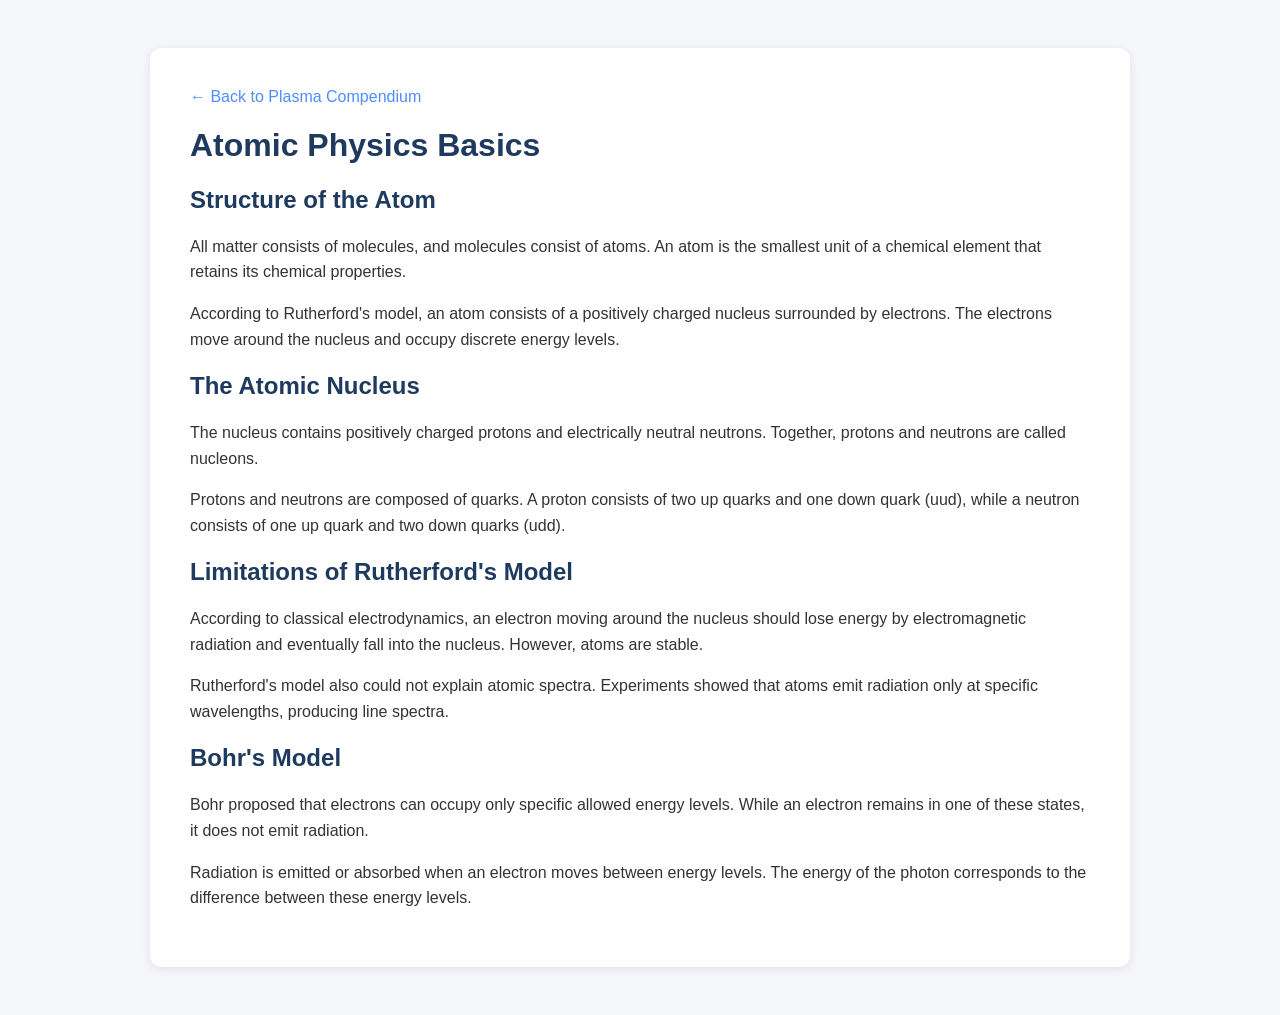
==== atomic-physics.html @ c3561095 "Create atomic-physics.html" ====
<!DOCTYPE html>
<html lang="en">

<head>
<meta charset="UTF-8">
<meta name="viewport" content="width=device-width, initial-scale=1.0">

<title>Atomic Physics Basics - Plasma Compendium</title>

<style>

body{
    font-family: Arial, sans-serif;
    background:#f4f6f9;
    color:#333;
    padding:40px;
}

.container{
    max-width:900px;
    margin:auto;
    background:white;
    padding:40px;
    border-radius:12px;
    box-shadow:0 2px 10px rgba(0,0,0,0.08);
}

h1,h2,h3{
    color:#1e3a5f;
}

p{
    line-height:1.6;
}

a{
    color:#4f8cff;
    text-decoration:none;
}

</style>

</head>


<body>

<div class="container">

<a href="index.html">← Back to Plasma Compendium</a>


<h1>Atomic Physics Basics</h1>


<h2>Structure of the Atom</h2>

<p>
All matter consists of molecules, and molecules consist of atoms.
An atom is the smallest unit of a chemical element that retains its
chemical properties.
</p>


<p>
According to Rutherford's model, an atom consists of a positively
charged nucleus surrounded by electrons. The electrons move around
the nucleus and occupy discrete energy levels.
</p>


<h2>The Atomic Nucleus</h2>

<p>
The nucleus contains positively charged protons and electrically
neutral neutrons. Together, protons and neutrons are called nucleons.
</p>


<p>
Protons and neutrons are composed of quarks.
A proton consists of two up quarks and one down quark (uud),
while a neutron consists of one up quark and two down quarks (udd).
</p>


<h2>Limitations of Rutherford's Model</h2>


<p>
According to classical electrodynamics, an electron moving around
the nucleus should lose energy by electromagnetic radiation and
eventually fall into the nucleus. However, atoms are stable.
</p>


<p>
Rutherford's model also could not explain atomic spectra.
Experiments showed that atoms emit radiation only at specific
wavelengths, producing line spectra.
</p>


<h2>Bohr's Model</h2>


<p>
Bohr proposed that electrons can occupy only specific allowed
energy levels. While an electron remains in one of these states,
it does not emit radiation.
</p>


<p>
Radiation is emitted or absorbed when an electron moves between
energy levels. The energy of the photon corresponds to the
difference between these energy levels.
</p>


</div>

</body>

</html>
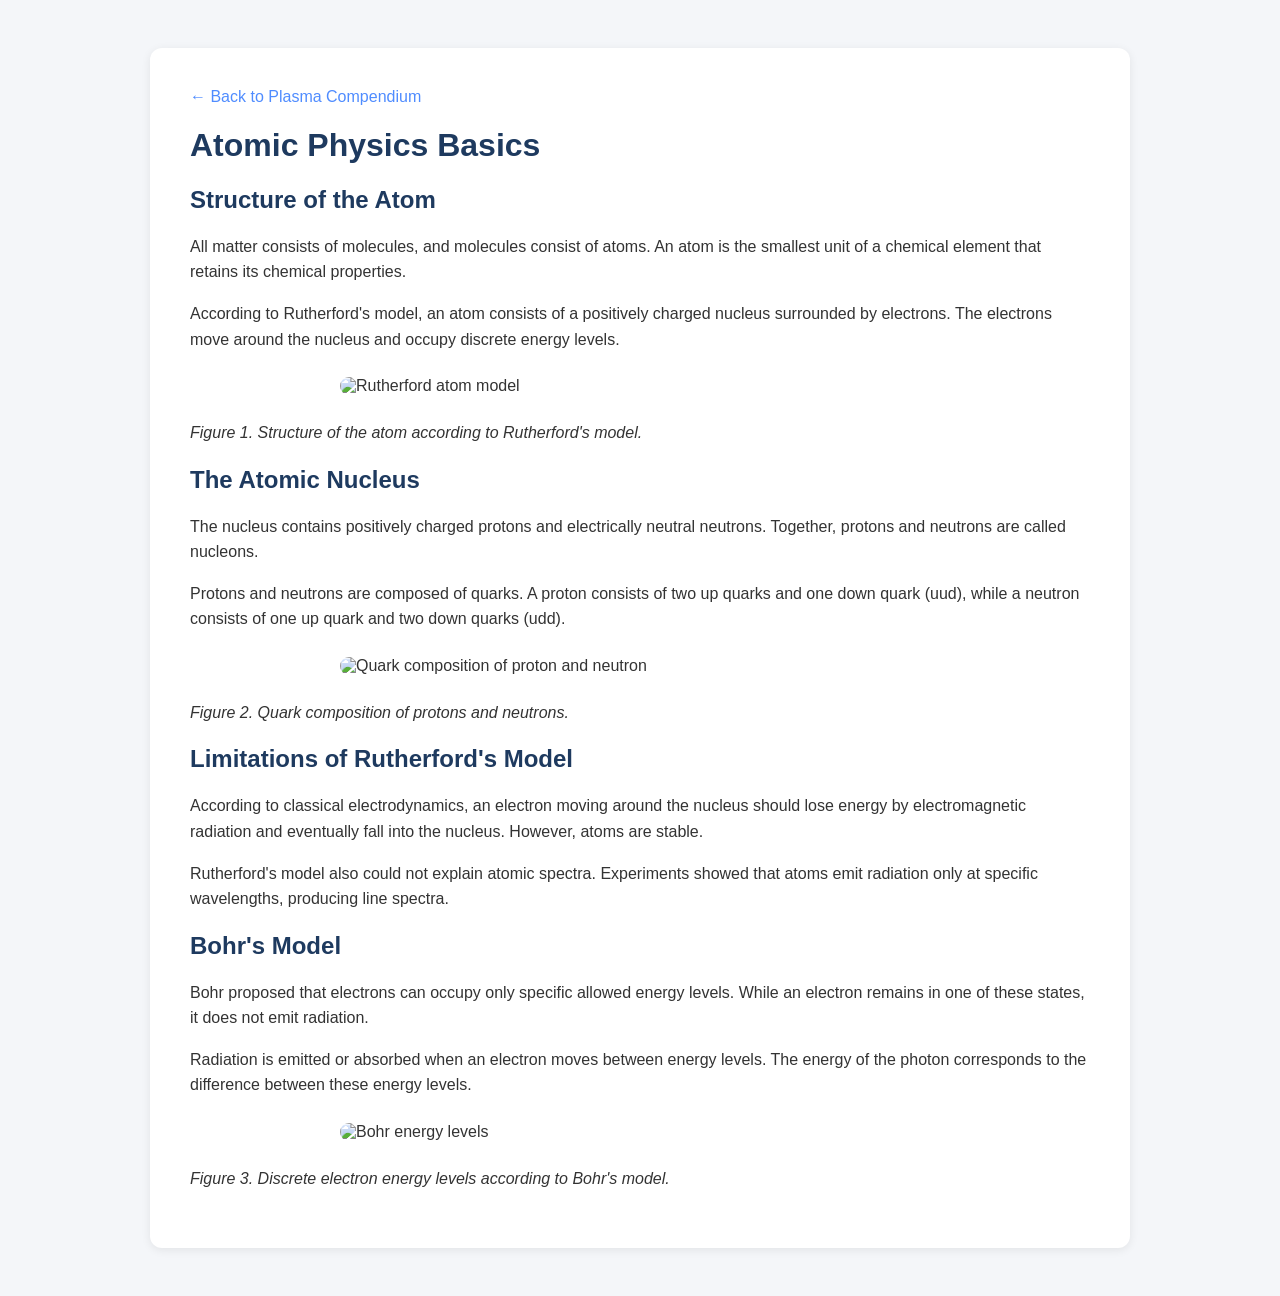
==== commit 9f92a5be: "Update atomic-physics.html" ====
--- a/atomic-physics.html
+++ b/atomic-physics.html
@@ -8,7 +8,13 @@
 <title>Atomic Physics Basics - Plasma Compendium</title>
 
 <style>
-
+img{
+    display:block;
+    max-width:600px;
+    width:100%;
+    margin:25px auto;
+    border-radius:10px;
+}
 body{
     font-family: Arial, sans-serif;
     background:#f4f6f9;
@@ -67,7 +73,9 @@
 charged nucleus surrounded by electrons. The electrons move around
 the nucleus and occupy discrete energy levels.
 </p>
+<img src="images/atom-rutherford.png" alt="Rutherford atom model">
 
+<p><em>Figure 1. Structure of the atom according to Rutherford's model.</em></p>
 
 <h2>The Atomic Nucleus</h2>
 
@@ -82,7 +90,9 @@
 A proton consists of two up quarks and one down quark (uud),
 while a neutron consists of one up quark and two down quarks (udd).
 </p>
+<img src="images/quark-composition.png" alt="Quark composition of proton and neutron">
 
+<p><em>Figure 2. Quark composition of protons and neutrons.</em></p>
 
 <h2>Limitations of Rutherford's Model</h2>
 
@@ -117,6 +127,9 @@
 difference between these energy levels.
 </p>
 
+<img src="images/bohr-energy-levels.png" alt="Bohr energy levels">
+
+<p><em>Figure 3. Discrete electron energy levels according to Bohr's model.</em></p>
 
 </div>
 
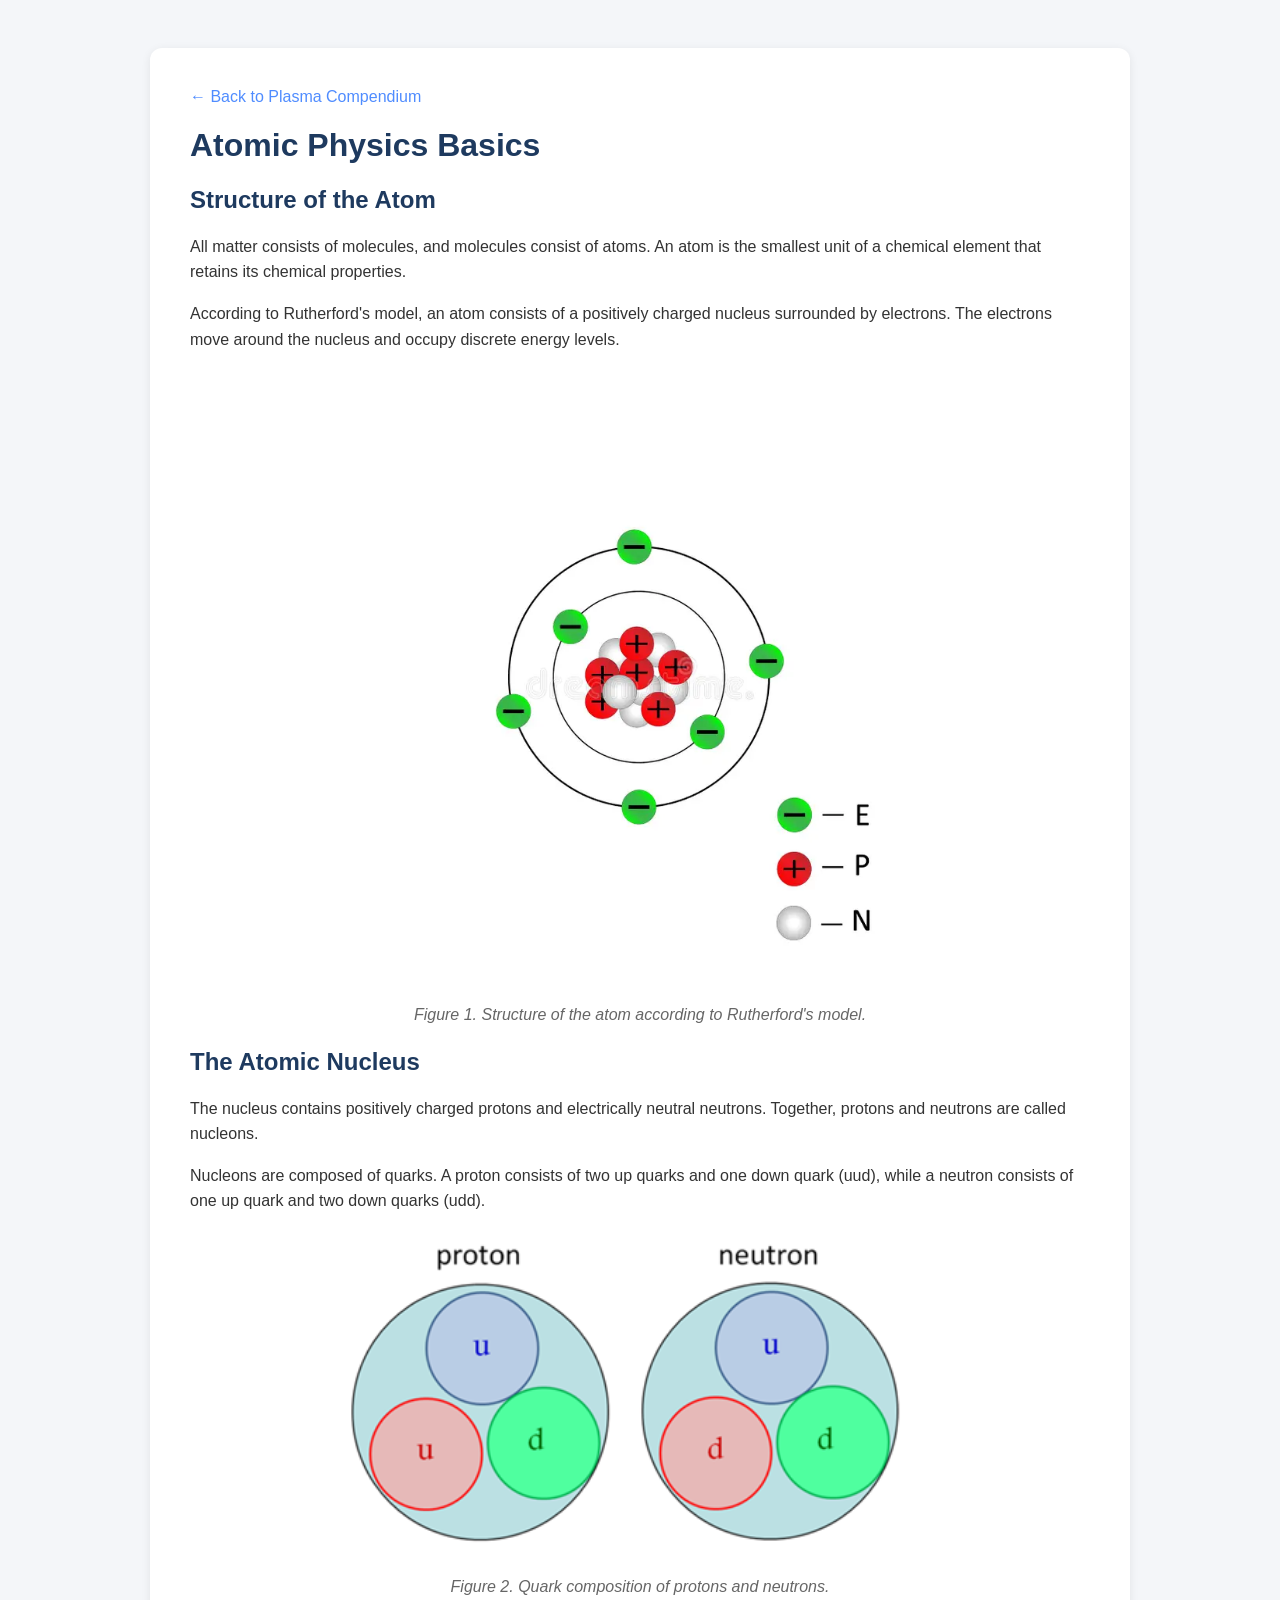
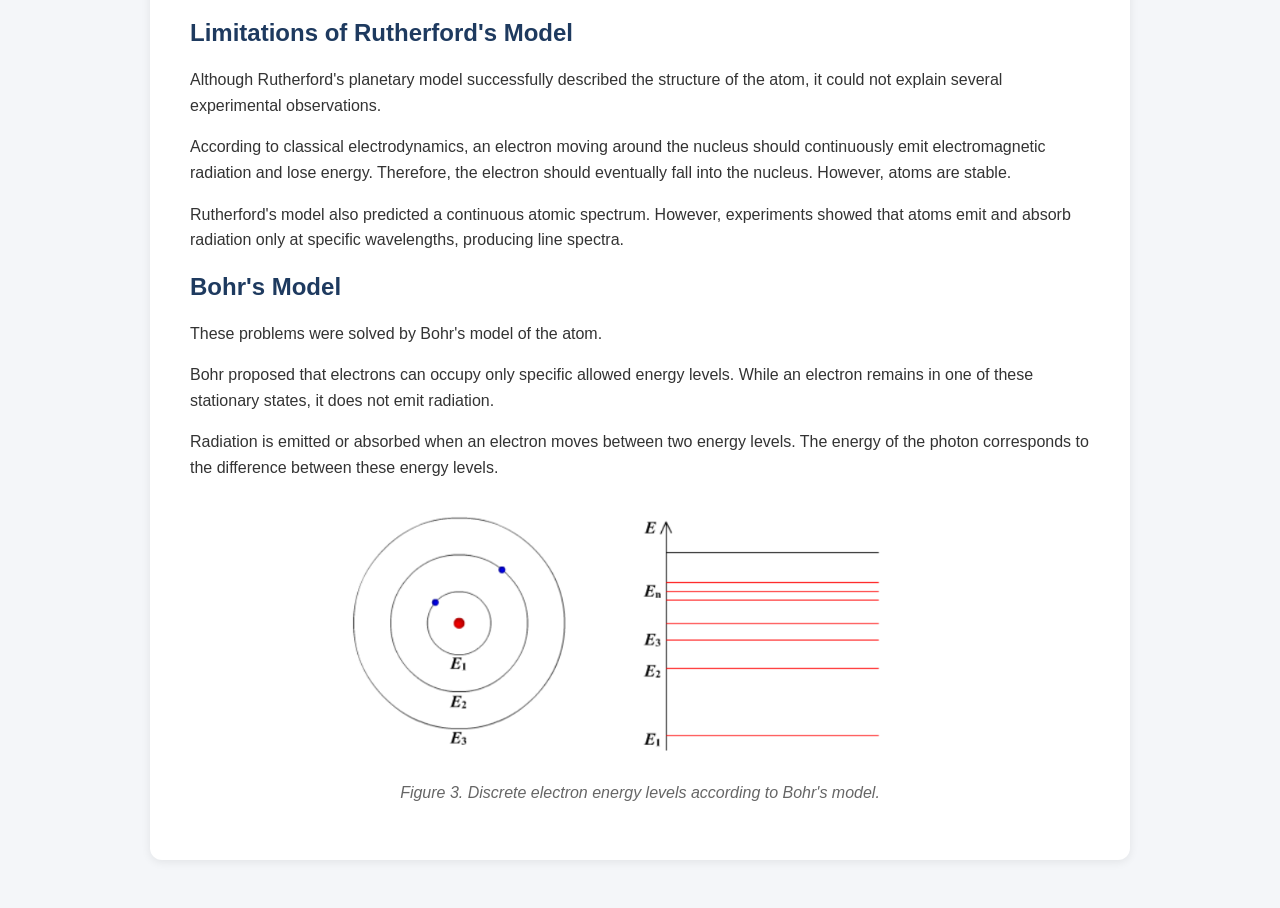
==== commit 20782ec7: "Update atomic-physics.html" ====
--- a/atomic-physics.html
+++ b/atomic-physics.html
@@ -2,19 +2,14 @@
 <html lang="en">
 
 <head>
+
 <meta charset="UTF-8">
 <meta name="viewport" content="width=device-width, initial-scale=1.0">
 
 <title>Atomic Physics Basics - Plasma Compendium</title>
 
 <style>
-img{
-    display:block;
-    max-width:600px;
-    width:100%;
-    margin:25px auto;
-    border-radius:10px;
-}
+
 body{
     font-family: Arial, sans-serif;
     background:#f4f6f9;
@@ -37,9 +32,24 @@
 
 p{
     line-height:1.6;
+    margin-bottom:15px;
 }
 
-a{
+img{
+    display:block;
+    max-width:600px;
+    width:100%;
+    margin:25px auto;
+    border-radius:10px;
+}
+
+.figure{
+    text-align:center;
+    color:#666;
+    font-style:italic;
+}
+
+.back{
     color:#4f8cff;
     text-decoration:none;
 }
@@ -51,15 +61,20 @@
 
 <body>
 
+
 <div class="container">
 
-<a href="index.html">← Back to Plasma Compendium</a>
+
+<a class="back" href="index.html">
+← Back to Plasma Compendium
+</a>
 
 
 <h1>Atomic Physics Basics</h1>
 
 
 <h2>Structure of the Atom</h2>
+
 
 <p>
 All matter consists of molecules, and molecules consist of atoms.
@@ -73,11 +88,18 @@
 charged nucleus surrounded by electrons. The electrons move around
 the nucleus and occupy discrete energy levels.
 </p>
+
+
 <img src="images/atom-rutherford.png" alt="Rutherford atom model">
 
-<p><em>Figure 1. Structure of the atom according to Rutherford's model.</em></p>
+<p class="figure">
+Figure 1. Structure of the atom according to Rutherford's model.
+</p>
+
+
 
 <h2>The Atomic Nucleus</h2>
+
 
 <p>
 The nucleus contains positively charged protons and electrically
@@ -86,52 +108,79 @@
 
 
 <p>
-Protons and neutrons are composed of quarks.
-A proton consists of two up quarks and one down quark (uud),
-while a neutron consists of one up quark and two down quarks (udd).
+Nucleons are composed of quarks. A proton consists of two up quarks
+and one down quark (uud), while a neutron consists of one up quark
+and two down quarks (udd).
 </p>
-<img src="images/quark-composition.png" alt="Quark composition of proton and neutron">
 
-<p><em>Figure 2. Quark composition of protons and neutrons.</em></p>
+
+<img src="images/quark-composition.png" alt="Quark composition">
+
+
+<p class="figure">
+Figure 2. Quark composition of protons and neutrons.
+</p>
+
+
 
 <h2>Limitations of Rutherford's Model</h2>
 
 
 <p>
-According to classical electrodynamics, an electron moving around
-the nucleus should lose energy by electromagnetic radiation and
-eventually fall into the nucleus. However, atoms are stable.
+Although Rutherford's planetary model successfully described the
+structure of the atom, it could not explain several experimental
+observations.
 </p>
 
 
 <p>
-Rutherford's model also could not explain atomic spectra.
-Experiments showed that atoms emit radiation only at specific
-wavelengths, producing line spectra.
+According to classical electrodynamics, an electron moving around
+the nucleus should continuously emit electromagnetic radiation and
+lose energy. Therefore, the electron should eventually fall into the
+nucleus. However, atoms are stable.
 </p>
+
+
+<p>
+Rutherford's model also predicted a continuous atomic spectrum.
+However, experiments showed that atoms emit and absorb radiation only
+at specific wavelengths, producing line spectra.
+</p>
+
 
 
 <h2>Bohr's Model</h2>
 
 
 <p>
-Bohr proposed that electrons can occupy only specific allowed
-energy levels. While an electron remains in one of these states,
+These problems were solved by Bohr's model of the atom.
+</p>
+
+
+<p>
+Bohr proposed that electrons can occupy only specific allowed energy
+levels. While an electron remains in one of these stationary states,
 it does not emit radiation.
 </p>
 
 
 <p>
-Radiation is emitted or absorbed when an electron moves between
-energy levels. The energy of the photon corresponds to the
-difference between these energy levels.
+Radiation is emitted or absorbed when an electron moves between two
+energy levels. The energy of the photon corresponds to the difference
+between these energy levels.
 </p>
+
 
 <img src="images/bohr-energy-levels.png" alt="Bohr energy levels">
 
-<p><em>Figure 3. Discrete electron energy levels according to Bohr's model.</em></p>
+
+<p class="figure">
+Figure 3. Discrete electron energy levels according to Bohr's model.
+</p>
+
 
 </div>
+
 
 </body>
 
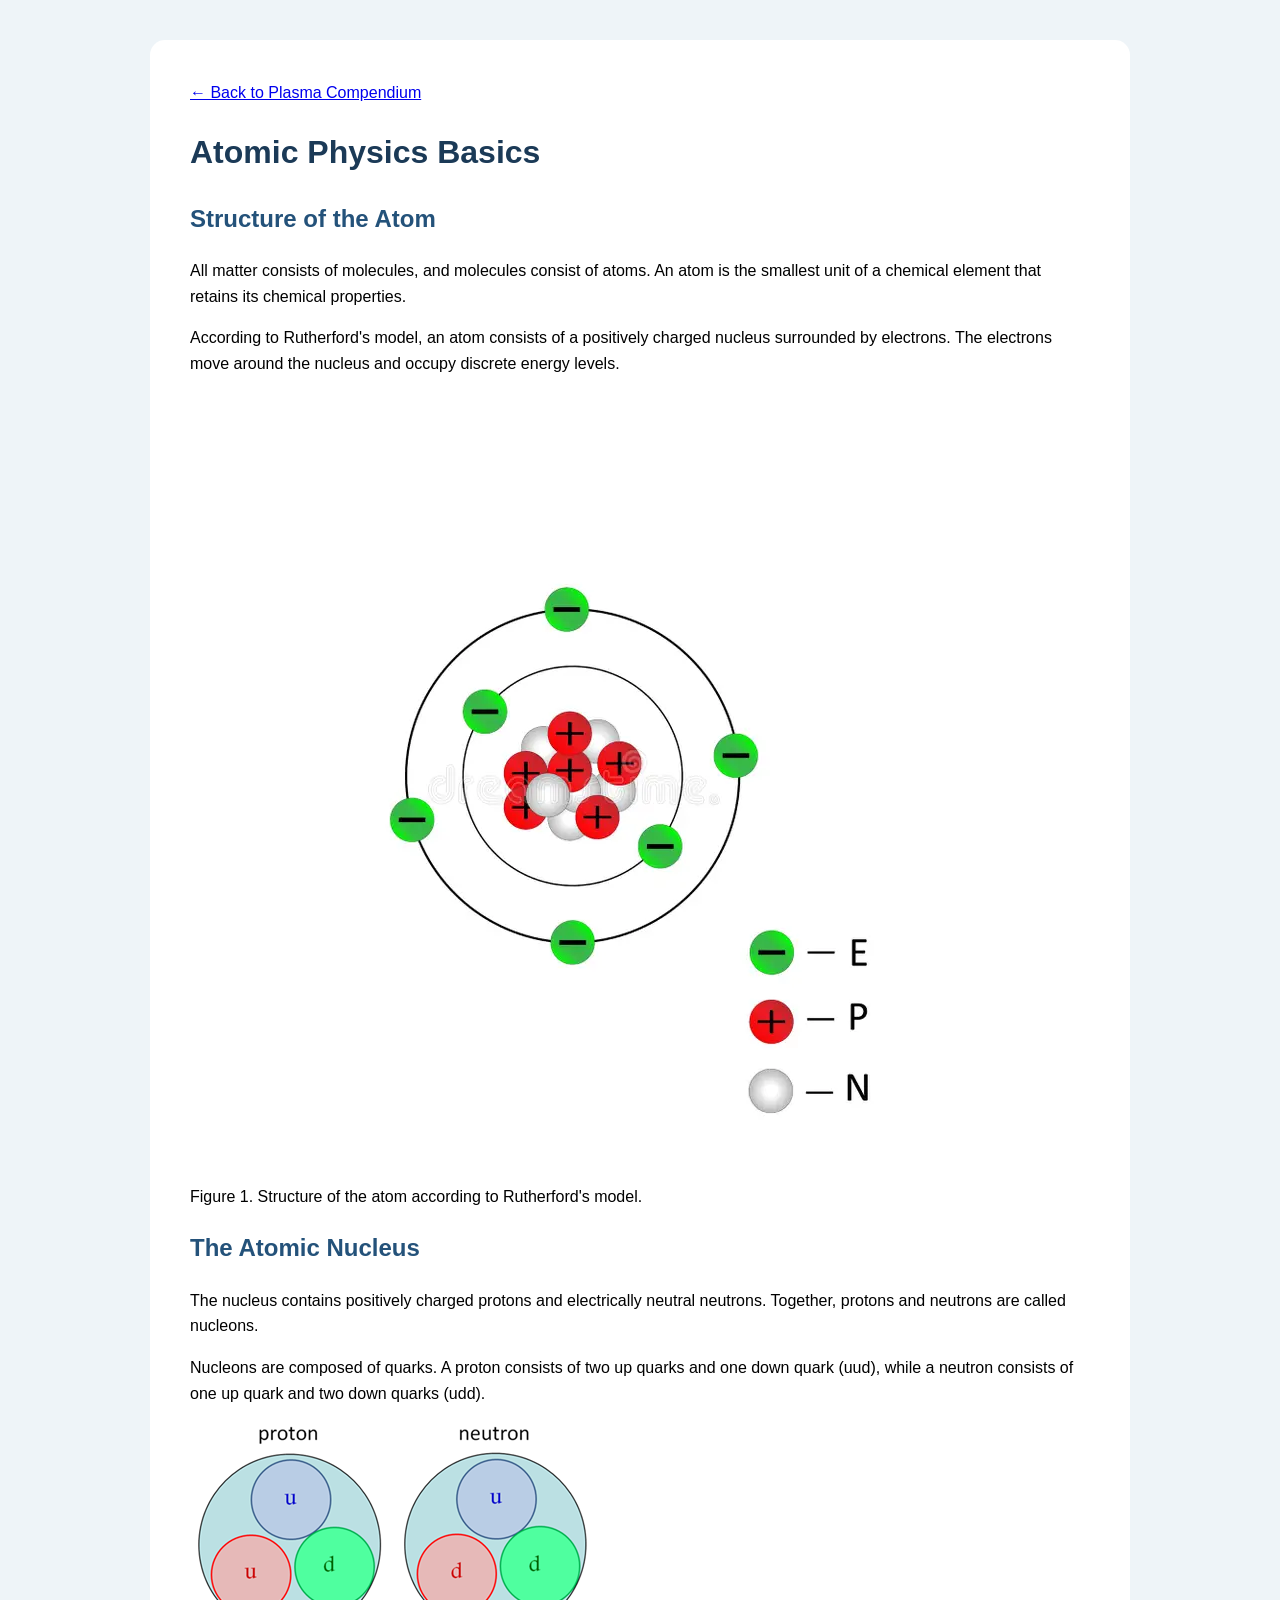
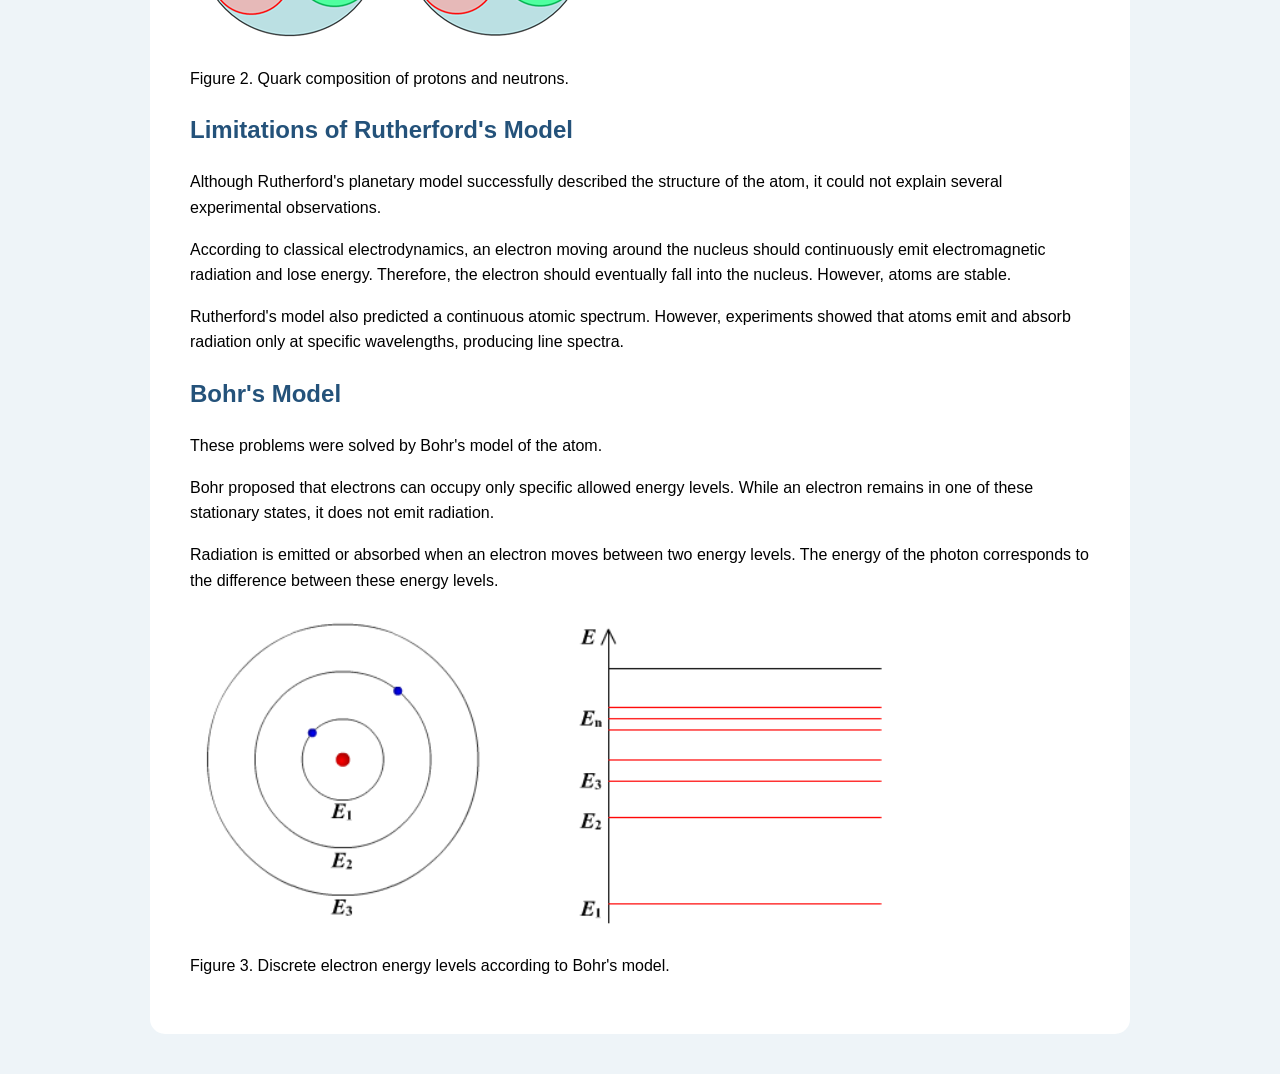
==== commit c80740c8: "Update atomic-physics.html" ====
--- a/atomic-physics.html
+++ b/atomic-physics.html
@@ -8,53 +8,7 @@
 
 <title>Atomic Physics Basics - Plasma Compendium</title>
 
-<style>
-
-body{
-    font-family: Arial, sans-serif;
-    background:#f4f6f9;
-    color:#333;
-    padding:40px;
-}
-
-.container{
-    max-width:900px;
-    margin:auto;
-    background:white;
-    padding:40px;
-    border-radius:12px;
-    box-shadow:0 2px 10px rgba(0,0,0,0.08);
-}
-
-h1,h2,h3{
-    color:#1e3a5f;
-}
-
-p{
-    line-height:1.6;
-    margin-bottom:15px;
-}
-
-img{
-    display:block;
-    max-width:600px;
-    width:100%;
-    margin:25px auto;
-    border-radius:10px;
-}
-
-.figure{
-    text-align:center;
-    color:#666;
-    font-style:italic;
-}
-
-.back{
-    color:#4f8cff;
-    text-decoration:none;
-}
-
-</style>
+<link rel="stylesheet" href="style.css">
 
 </head>
 
@@ -62,15 +16,17 @@
 <body>
 
 
-<div class="container">
+<div class="content">
 
 
-<a class="back" href="index.html">
+<a href="index.html">
 ← Back to Plasma Compendium
 </a>
 
 
+
 <h1>Atomic Physics Basics</h1>
+
 
 
 <h2>Structure of the Atom</h2>
@@ -90,11 +46,15 @@
 </p>
 
 
-<img src="images/atom-rutherford.png" alt="Rutherford atom model">
+
+<img src="images/atom-rutherford.png" 
+alt="Rutherford atom model">
+
 
 <p class="figure">
 Figure 1. Structure of the atom according to Rutherford's model.
 </p>
+
 
 
 
@@ -114,12 +74,15 @@
 </p>
 
 
-<img src="images/quark-composition.png" alt="Quark composition">
+
+<img src="images/quark-composition.png" 
+alt="Quark composition">
 
 
 <p class="figure">
 Figure 2. Quark composition of protons and neutrons.
 </p>
+
 
 
 
@@ -149,6 +112,7 @@
 
 
 
+
 <h2>Bohr's Model</h2>
 
 
@@ -171,12 +135,17 @@
 </p>
 
 
-<img src="images/bohr-energy-levels.png" alt="Bohr energy levels">
+
+<img src="images/bohr-energy-levels.png" 
+alt="Bohr energy levels">
+
 
 
 <p class="figure">
 Figure 3. Discrete electron energy levels according to Bohr's model.
 </p>
+
+
 
 
 </div>
--- a/style.css
+++ b/style.css
@@ -0,0 +1,28 @@
+body {
+    font-family: Arial, sans-serif;
+    margin: 0;
+    line-height: 1.6;
+    background-color: #eef4f8;
+}
+
+.content {
+    background: white;
+    max-width: 900px;
+    margin: 40px auto;
+    padding: 40px;
+    border-radius: 15px;
+}
+
+h1 {
+    color: #1b3a57;
+}
+
+h2 {
+    color: #24527a;
+}
+
+.formula {
+    text-align: center;
+    font-size: 22px;
+    margin: 20px;
+}
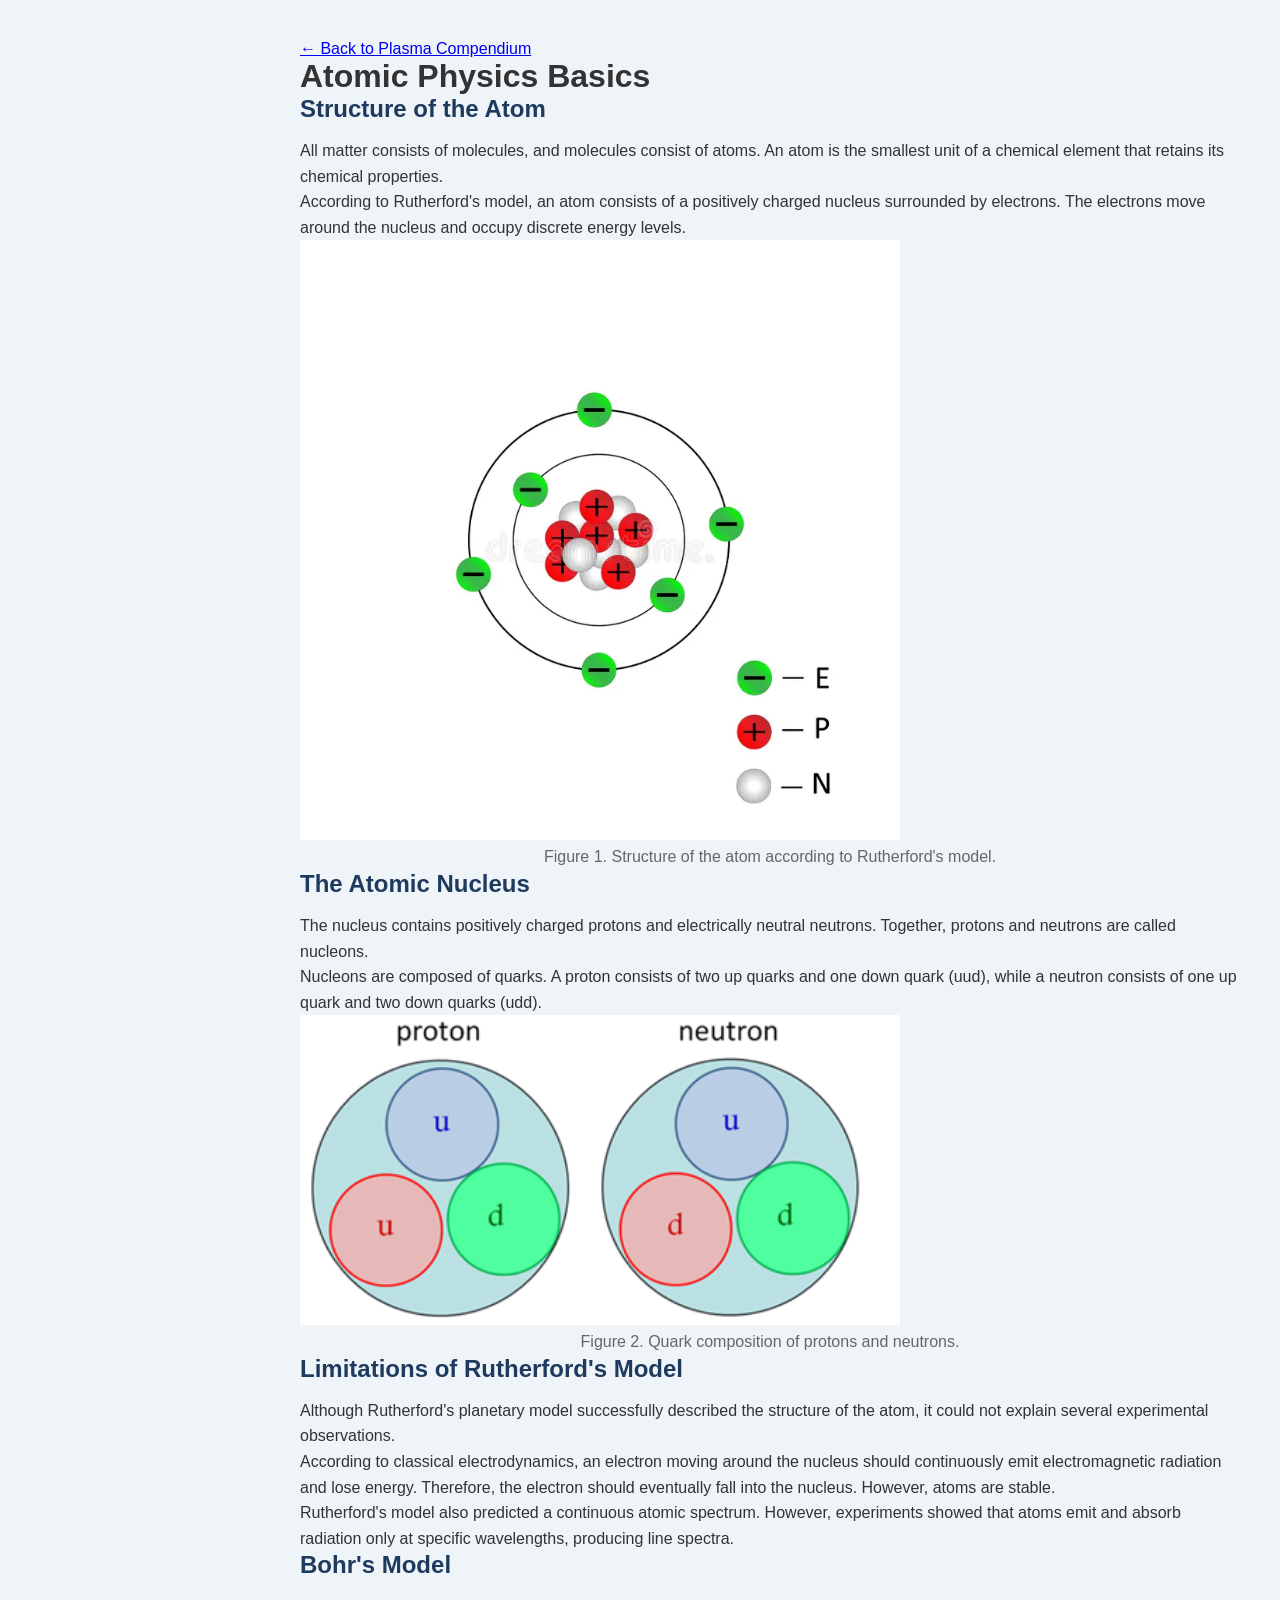
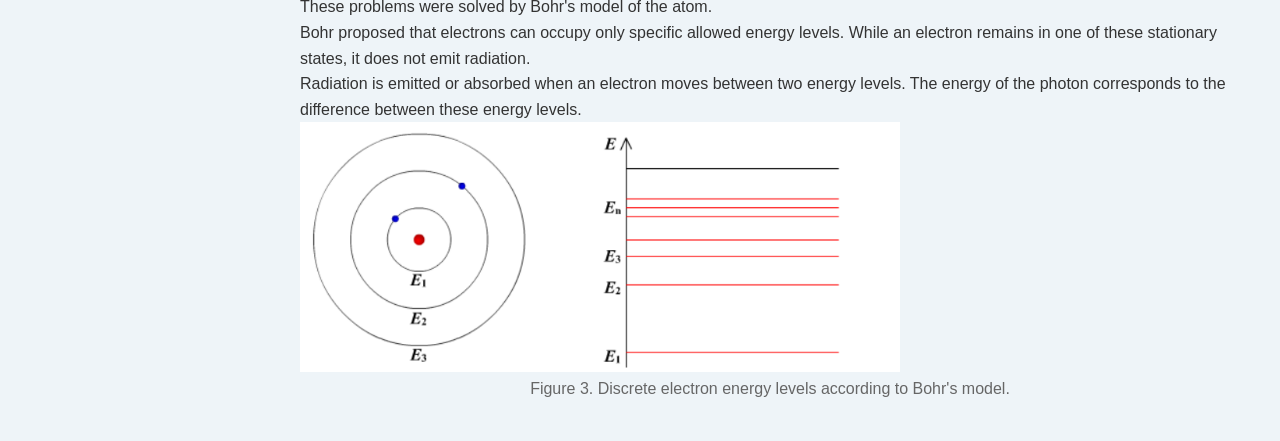
==== commit 7aa12247: "Update atomic-physics.html" ====
--- a/atomic-physics.html
+++ b/atomic-physics.html
@@ -51,6 +51,7 @@
 alt="Rutherford atom model">
 
 
+
 <p class="figure">
 Figure 1. Structure of the atom according to Rutherford's model.
 </p>
@@ -77,6 +78,7 @@
 
 <img src="images/quark-composition.png" 
 alt="Quark composition">
+
 
 
 <p class="figure">
--- a/style.css
+++ b/style.css
@@ -1,28 +1,198 @@
-body {
-    font-family: Arial, sans-serif;
-    margin: 0;
-    line-height: 1.6;
-    background-color: #eef4f8;
+*{
+    margin:0;
+    padding:0;
+    box-sizing:border-box;
 }
 
-.content {
-    background: white;
-    max-width: 900px;
-    margin: 40px auto;
-    padding: 40px;
-    border-radius: 15px;
+
+body{
+
+    font-family: Arial, sans-serif;
+
+    background:#eef4f8;
+
+    color:#333;
+
 }
 
-h1 {
-    color: #1b3a57;
+
+
+.sidebar{
+
+    width:260px;
+
+    height:100vh;
+
+    position:fixed;
+
+    background:#1e3a5f;
+
+    padding:30px 20px;
+
 }
 
-h2 {
-    color: #24527a;
+
+
+.sidebar h1{
+
+    color:white;
+
+    font-size:24px;
+
+    margin-bottom:30px;
+
 }
 
-.formula {
-    text-align: center;
-    font-size: 22px;
-    margin: 20px;
+
+
+.sidebar a{
+
+    display:block;
+
+    color:#dbe7f5;
+
+    text-decoration:none;
+
+    padding:10px 0;
+
 }
+
+
+
+.sidebar a:hover{
+
+    color:white;
+
+    padding-left:8px;
+
+}
+
+
+
+.content{
+
+    margin-left:260px;
+
+    padding:40px;
+
+}
+
+
+
+section{
+
+    margin-bottom:80px;
+
+    background:white;
+
+    padding:30px;
+
+    border-radius:12px;
+
+    box-shadow:0 2px 10px rgba(0,0,0,0.08);
+
+}
+
+
+
+h2{
+
+    color:#1e3a5f;
+
+    margin-bottom:15px;
+
+}
+
+
+
+h3{
+
+    color:#24527a;
+
+}
+
+
+
+p{
+
+    line-height:1.6;
+
+}
+
+
+
+.hero{
+
+    background:linear-gradient(135deg,#1e3a5f,#4f8cff);
+
+    color:white;
+
+}
+
+
+
+.hero h2{
+
+    color:white;
+
+}
+
+
+
+.formula{
+
+    text-align:center;
+
+    font-size:22px;
+
+    margin:20px;
+
+}
+
+
+
+.figure{
+
+    text-align:center;
+
+    color:#666;
+
+}
+
+
+
+img{
+
+    max-width:600px;
+
+    width:100%;
+
+}
+
+
+
+@media(max-width:700px){
+
+
+.sidebar{
+
+    width:100%;
+
+    height:auto;
+
+    position:relative;
+
+}
+
+
+
+.content{
+
+    margin-left:0;
+
+    padding:20px;
+
+}
+
+
+}
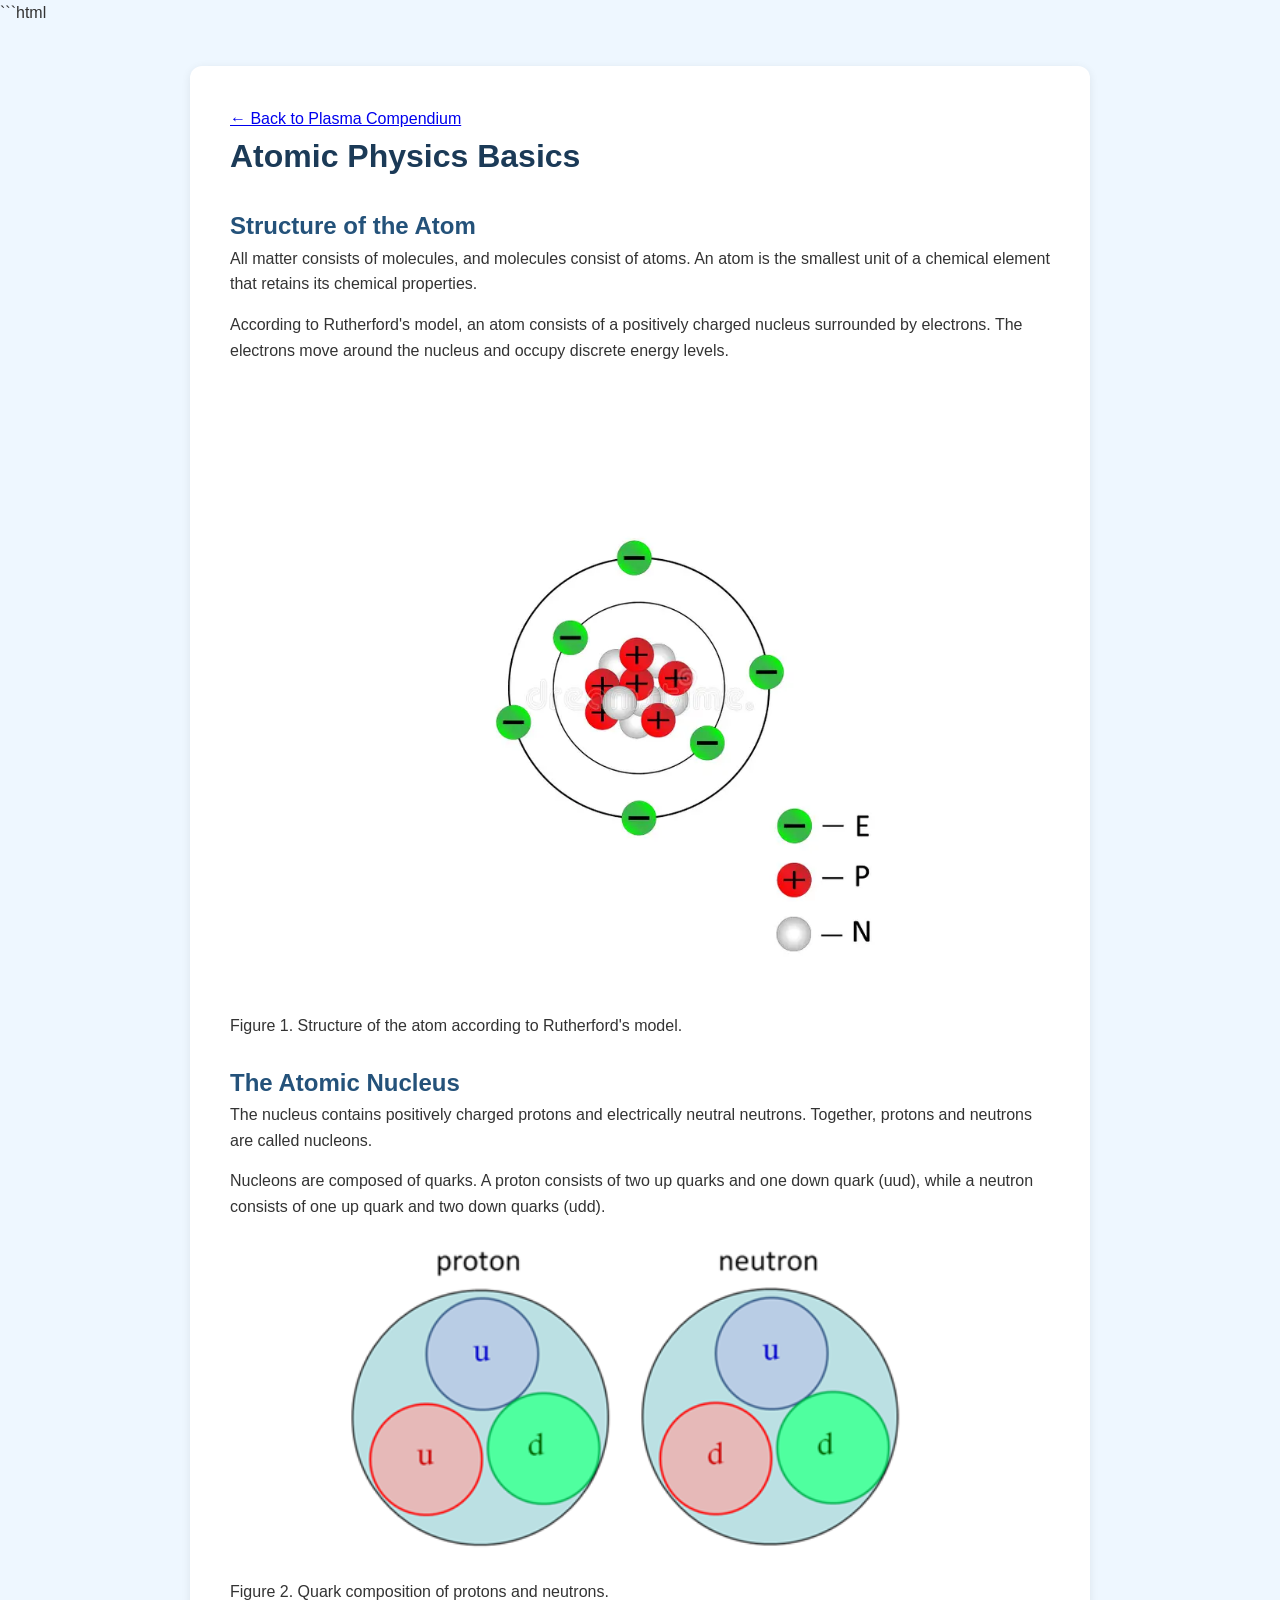
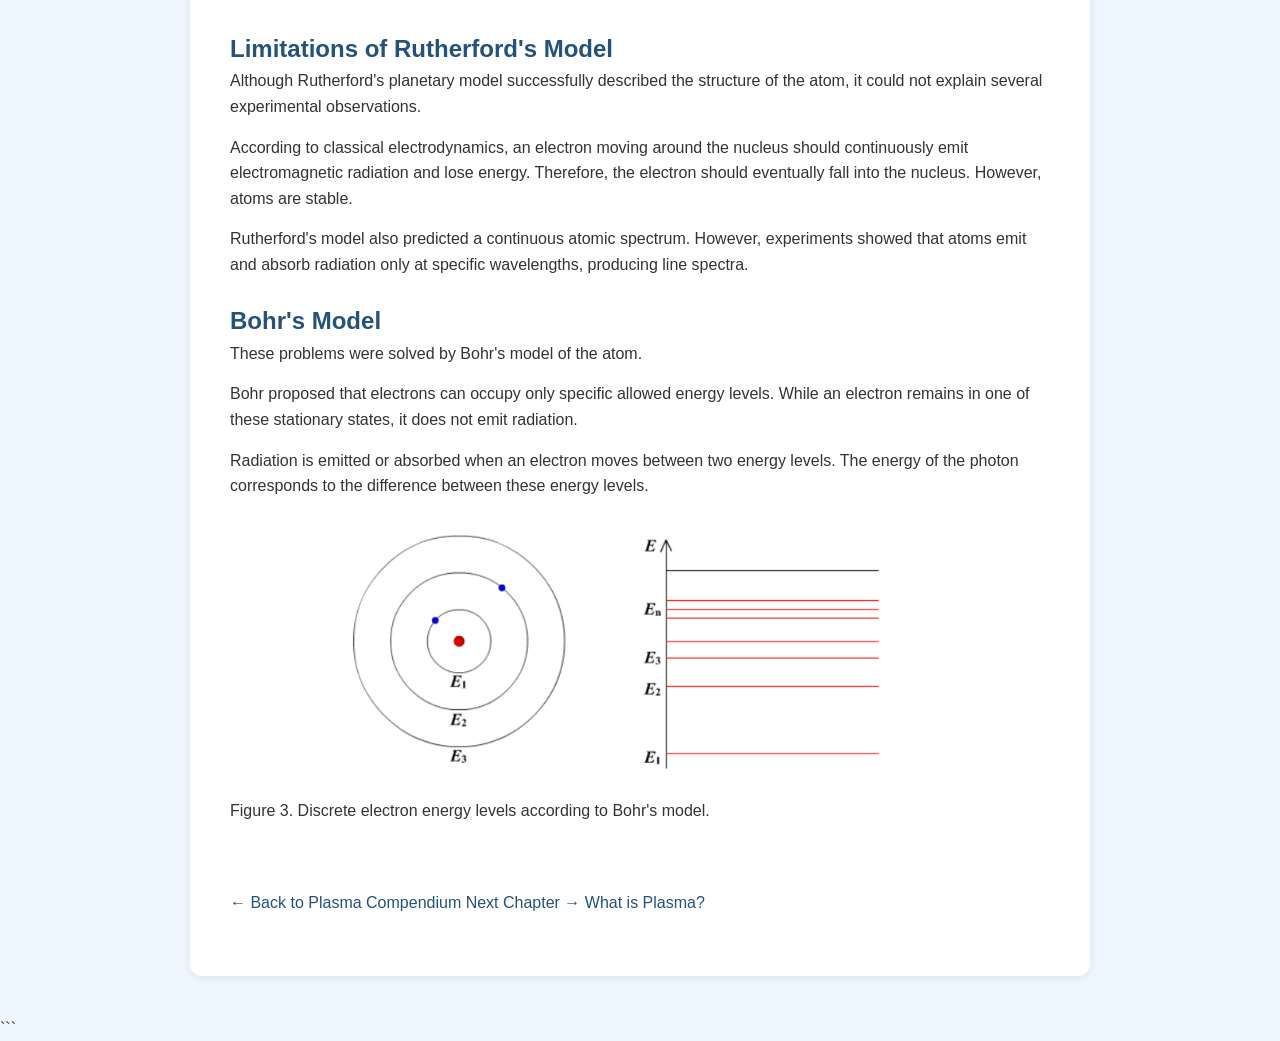
==== commit 7463f6f8: "Update atomic-physics.html" ====
--- a/atomic-physics.html
+++ b/atomic-physics.html
@@ -1,3 +1,4 @@
+```html
 <!DOCTYPE html>
 <html lang="en">
 
@@ -47,7 +48,7 @@
 
 
 
-<img src="images/atom-rutherford.png" 
+<img src="images/atom-rutherford.png"
 alt="Rutherford atom model">
 
 
@@ -76,7 +77,7 @@
 
 
 
-<img src="images/quark-composition.png" 
+<img src="images/quark-composition.png"
 alt="Quark composition">
 
 
@@ -101,8 +102,8 @@
 <p>
 According to classical electrodynamics, an electron moving around
 the nucleus should continuously emit electromagnetic radiation and
-lose energy. Therefore, the electron should eventually fall into the
-nucleus. However, atoms are stable.
+lose energy. Therefore, the electron should eventually fall into
+the nucleus. However, atoms are stable.
 </p>
 
 
@@ -138,7 +139,7 @@
 
 
 
-<img src="images/bohr-energy-levels.png" 
+<img src="images/bohr-energy-levels.png"
 alt="Bohr energy levels">
 
 
@@ -149,6 +150,18 @@
 
 
 
+<br><br>
+
+
+<a href="index.html" class="back-button">
+← Back to Plasma Compendium
+</a>
+
+
+<a href="what-is-plasma.html" class="back-button">
+Next Chapter → What is Plasma?
+</a>
+
 
 </div>
 
@@ -156,3 +169,4 @@
 </body>
 
 </html>
+```
--- a/style.css
+++ b/style.css
@@ -6,98 +6,110 @@
 
 
 body{
-
     font-family: Arial, sans-serif;
-
-    background:#eef4f8;
-
+    background:#eef7ff;
     color:#333;
-
-}
-
-
+    line-height:1.6;
+}
+
+
+
+/* MENU */
 
 .sidebar{
 
     width:260px;
-
     height:100vh;
-
     position:fixed;
-
+    top:0;
+    left:0;
     background:#1e3a5f;
-
     padding:30px 20px;
 
 }
 
 
-
 .sidebar h1{
 
     color:white;
-
     font-size:24px;
-
     margin-bottom:30px;
 
 }
 
 
-
 .sidebar a{
 
     display:block;
-
     color:#dbe7f5;
-
     text-decoration:none;
-
     padding:10px 0;
 
 }
 
 
-
 .sidebar a:hover{
 
     color:white;
 
-    padding-left:8px;
-
-}
-
-
+}
+
+
+
+
+/* CONTENT */
 
 .content{
 
-    margin-left:260px;
-
+    max-width:900px;
+    margin:40px auto;
+    background:white;
     padding:40px;
-
-}
-
-
-
-section{
-
-    margin-bottom:80px;
-
-    background:white;
-
-    padding:30px;
-
     border-radius:12px;
-
     box-shadow:0 2px 10px rgba(0,0,0,0.08);
 
 }
 
 
 
+
+/* HOME PAGE */
+
+body:has(.sidebar) .content{
+
+    margin-left:300px;
+    margin-right:40px;
+    max-width:none;
+
+}
+
+
+
+
+
+h1{
+
+    color:#1b3a57;
+
+}
+
+
 h2{
 
-    color:#1e3a5f;
+    color:#24527a;
+    margin-top:25px;
+
+}
+
+
+h3{
+
+    color:#24527a;
+
+}
+
+
+p{
 
     margin-bottom:15px;
 
@@ -105,94 +117,180 @@
 
 
 
-h3{
-
+
+/* FORMULAS */
+
+.formula{
+
+    text-align:center;
+    font-size:22px;
+    margin:20px;
+
+}
+
+
+
+
+/* IMAGES */
+
+img{
+
+    display:block;
+    max-width:600px;
+    width:100%;
+    margin:25px auto;
+
+}
+
+
+.plasma-image{
+
+    display:block;
+    max-width:80%;
+    height:auto;
+    margin:30px auto;
+
+}
+
+
+
+.figure-caption{
+
+    text-align:center;
+    font-style:italic;
+    margin-bottom:40px;
+
+}
+
+
+
+
+/* WELCOME BLOCK */
+
+.hero{
+
+    background:linear-gradient(135deg,#1e3a5f,#4f8cff);
+    color:white;
+    padding:40px;
+    border-radius:12px;
+
+}
+
+
+.hero h2{
+
+    color:white;
+
+}
+
+
+
+
+/* BACK BUTTON */
+
+.back-button{
+
+    display:inline-block;
+    margin-bottom:20px;
     color:#24527a;
-
-}
-
-
-
-p{
-
-    line-height:1.6;
-
-}
-
-
-
-.hero{
-
-    background:linear-gradient(135deg,#1e3a5f,#4f8cff);
-
-    color:white;
-
-}
-
-
-
-.hero h2{
-
-    color:white;
-
-}
-
-
-
-.formula{
-
-    text-align:center;
-
-    font-size:22px;
-
-    margin:20px;
-
-}
-
-
-
-.figure{
-
-    text-align:center;
-
-    color:#666;
-
-}
-
-
-
-img{
-
-    max-width:600px;
-
-    width:100%;
-
-}
-
-
-
-@media(max-width:700px){
-
-
-.sidebar{
-
-    width:100%;
-
-    height:auto;
-
-    position:relative;
-
-}
-
-
-
-.content{
-
-    margin-left:0;
-
-    padding:20px;
-
-}
-
-
-}
+    text-decoration:none;
+
+}
+
+
+.back-button:hover{
+
+    text-decoration:underline;
+
+}
+
+
+
+
+
+/* MOBILE */
+
+@media (max-width:700px){
+
+
+    .sidebar{
+
+        width:100%;
+        height:auto;
+        position:relative;
+        top:auto;
+        left:auto;
+        padding:20px;
+
+    }
+
+
+    .sidebar h1{
+
+        font-size:22px;
+
+    }
+
+
+
+    .sidebar a{
+
+        padding:8px 0;
+
+    }
+
+
+
+
+    .content,
+    body:has(.sidebar) .content{
+
+        width:100%;
+        max-width:100%;
+        margin:0;
+        padding:20px;
+
+    }
+
+
+
+    .hero{
+
+        padding:25px;
+
+    }
+
+
+
+    h1{
+
+        font-size:26px;
+
+    }
+
+
+
+    h2{
+
+        font-size:22px;
+
+    }
+
+
+
+    p{
+
+        font-size:16px;
+        line-height:1.6;
+
+    }
+
+
+
+    .plasma-image{
+
+        max-width:100%;
+
+    }
+
+}
